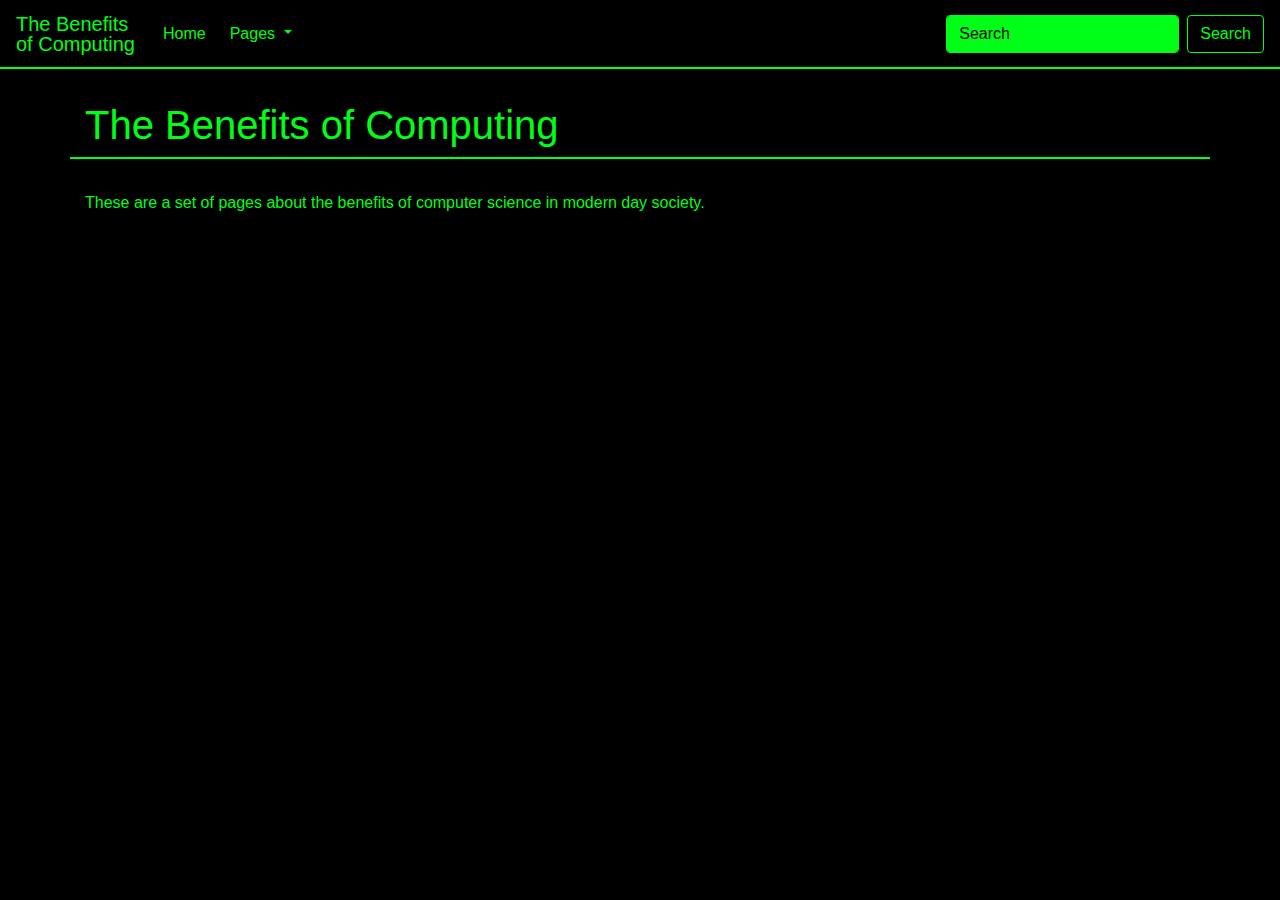
==== index.html @ 88d0cf79 "Merge remote-tracking branch 'upstream/master' merging files" ====
﻿<!DOCTYPE html>
<html>
<head>
    <meta charset="utf-8" />
    <script src="https://code.jquery.com/jquery-3.2.1.slim.min.js" integrity="sha384-KJ3o2DKtIkvYIK3UENzmM7KCkRr/rE9/Qpg6aAZGJwFDMVNA/GpGFF93hXpG5KkN" crossorigin="anonymous"></script>
    <script src="https://cdnjs.cloudflare.com/ajax/libs/popper.js/1.12.9/umd/popper.min.js" integrity="sha384-ApNbgh9B+Y1QKtv3Rn7W3mgPxhU9K/ScQsAP7hUibX39j7fakFPskvXusvfa0b4Q" crossorigin="anonymous"></script>
    <script src="https://maxcdn.bootstrapcdn.com/bootstrap/4.0.0/js/bootstrap.min.js" integrity="sha384-JZR6Spejh4U02d8jOt6vLEHfe/JQGiRRSQQxSfFWpi1MquVdAyjUar5+76PVCmYl" crossorigin="anonymous"></script>
    <link rel="stylesheet" href="https://maxcdn.bootstrapcdn.com/bootstrap/4.0.0/css/bootstrap.min.css" integrity="sha384-Gn5384xqQ1aoWXA+058RXPxPg6fy4IWvTNh0E263XmFcJlSAwiGgFAW/dAiS6JXm" crossorigin="anonymous">
    <link rel="stylesheet" href="style.css" type="text/css" />
    <title></title>
</head>
<body>
    <nav class="navbar navbar-expand-lg navbar-light bg-light">
        <a class="navbar-brand" href="index.html"><div id="brand">The Benefits <br />of Computing</div></a>
        <ul class="navbar-nav mr-auto">
            <li class="nav-item active">
                <a class="nav-link" href="index.html">Home</a>
            </li>
            <li class="nav-item dropdown">
                <a class="nav-link dropdown-toggle" href="#" id="navbarDropdown" role="button" data-toggle="dropdown" aria-haspopup="true" aria-expanded="false">
                    Pages
                </a>
                <div class="dropdown-menu" aria-labelledby="navbarDropdown">
                    <a class="dropdown-item" href="tashpages.html">Environment</a>
                    <a class="dropdown-item" href="sportcs.html">Sport</a>
                    <a class="dropdown-item" href="Bioinfomatics.html">Bioinfomatics</a>
                    <a class="dropdown-item" href="dogscs.html">Dogs</a>
                </div>
            </li>
        </ul>
        <form class="form-inline my-2 my-lg-0">
            <input class="form-control mr-sm-2" type="text" placeholder="Search" aria-label="Search" name="q">
            <button class="btn btn-outline-success my-2 my-sm-0" type="submit">Search</button>
        </form>
    </nav>
    <div class="container" id="container-header">
        <h1>The Benefits of Computing</h1>
    </div>
    <div class="container">
        <p>These are a set of pages about the benefits of computer science in modern day society. </p>
    </div>
</body>
</html>
---- style.css ----
﻿body {
    background-color: black;
    color: #00ff16;
}

.navbar {
    background-color: black !important;
    border-bottom: 2px solid #00ff16;
}

.navbar .navbar-brand {
    color: #00ff16;
}

.navbar .navbar-brand:hover,
.navbar .navbar-brand:focus {
    color: #00ff16;
}

.navbar .navbar-text {
    color: #00ff16;
}

.navbar .navbar-text a {
    color: #00ff16;
}

.navbar .navbar-text a:hover,
.navbar .navbar-text a:focus {
    color: #00ff16;
}

.navbar .navbar-nav .nav-link {
    color: #00ff16;
    border-width: 1px;
    border-radius: .25rem;
    margin: 0 0.25em;
}

.navbar .navbar-nav .nav-link:not(.disabled):hover,
.navbar .navbar-nav .nav-link:not(.disabled):focus {
    color: #00ff16;
}

.navbar .navbar-nav .dropdown-menu {
    background-color: #000000;
    border-color: #00ff16;
}

.navbar .navbar-nav .dropdown-menu .dropdown-item {
    color: #00ff16;
}

.navbar .navbar-nav .dropdown-menu .dropdown-item:hover,
.navbar .navbar-nav .dropdown-menu .dropdown-item:focus,
.navbar .navbar-nav .dropdown-menu .dropdown-item.active {
    color: black;
    background-color: #00ff16;
}

.navbar .navbar-nav .nav-item.active .nav-link,
.navbar .navbar-nav .nav-item.active .nav-link:hover,
.navbar .navbar-nav .nav-item.active .nav-link:focus,
.navbar .navbar-nav .nav-item.show .nav-link,
.navbar .navbar-nav .nav-item.show .nav-link:hover,
.navbar .navbar-nav .nav-item.show .nav-link:focus {
    color: #00ff16;
    background-color: #000000;
}

.navbar .navbar-toggle:hover,
.navbar .navbar-toggle:focus {
    background-color: #000000;
}

.navbar .navbar-toggle .navbar-toggler-icon {
    color: #00ff16;
}

.navbar .navbar-link {
    color: #00ff16;
    border: 1px solid #00ff16;
    border-radius: 0.25rem;
}

.navbar .navbar-link:hover {
    color: #00ff16;
}

@media (max-width: 575px) {
    .navbar-expand-sm .navbar-nav .show .dropdown-menu .dropdown-item {
        color: #00ff16;
    }

    .navbar-expand-sm .navbar-nav .show .dropdown-menu .dropdown-item:hover,
    .navbar-expand-sm .navbar-nav .show .dropdown-menu .dropdown-item:focus {
        color: #00ff16;
    }

    .navbar-expand-sm .navbar-nav .show .dropdown-menu .dropdown-item.active {
        color: #00ff16;
        background-color: #000000;
    }
}

@media (max-width: 767px) {
    .navbar-expand-md .navbar-nav .show .dropdown-menu .dropdown-item {
        color: #00ff16;
    }

    .navbar-expand-md .navbar-nav .show .dropdown-menu .dropdown-item:hover,
    .navbar-expand-md .navbar-nav .show .dropdown-menu .dropdown-item:focus {
        color: #00ff16;
    }

    .navbar-expand-md .navbar-nav .show .dropdown-menu .dropdown-item.active {
        color: #00ff16;
        background-color: #000000;
    }
}

@media (max-width: 991px) {
    .navbar-expand-lg .navbar-nav .show .dropdown-menu .dropdown-item {
        color: #00ff16;
    }

    .navbar-expand-lg .navbar-nav .show .dropdown-menu .dropdown-item:hover,
    .navbar-expand-lg .navbar-nav .show .dropdown-menu .dropdown-item:focus {
        color: #00ff16;
    }

    .navbar-expand-lg .navbar-nav .show .dropdown-menu .dropdown-item.active {
        color: #00ff16;
        background-color: #000000;
    }
}

@media (max-width: 1199px) {
    .navbar-expand-xl .navbar-nav .show .dropdown-menu .dropdown-item {
        color: #00ff16;
    }

    .navbar-expand-xl .navbar-nav .show .dropdown-menu .dropdown-item:hover,
    .navbar-expand-xl .navbar-nav .show .dropdown-menu .dropdown-item:focus {
        color: #00ff16;
    }

    .navbar-expand-xl .navbar-nav .show .dropdown-menu .dropdown-item.active {
        color: #00ff16;
        background-color: #000000;
    }
}

.navbar-expand .navbar-nav .show .dropdown-menu .dropdown-item {
    color: #00ff16;
}

.navbar-expand .navbar-nav .show .dropdown-menu .dropdown-item:hover,
.navbar-expand .navbar-nav .show .dropdown-menu .dropdown-item:focus {
    color: #00ff16;
}

.navbar-expand .navbar-nav .show .dropdown-menu .dropdown-item.active {
    color: #00ff16;
    background-color: #000000;
}

.btn {
    border-color: #00ff16;
    color: #00ff16;
}

.btn:focus{
    color: black !important;
}

.form-control::-webkit-input-placeholder {
    color: black;
}
.form-control:-moz-placeholder {
    color: black;
}
.form-control::-moz-placeholder {
    color: black;
}
.form-control:-ms-input-placeholder {
    color: black;
}

.btn{
    transition: color 1s background-color 1s;
}

.btn:hover {
    color: black;
    background-color: #00ff16;
}

.form-control{
    border-color: #00ff16;
    background-color: #00ff16;
    transition: background-color 0.15s;
    caret-color: #00ff16;
}

.form-control:hover, .form-control:focus {
    background-color: black;
    border-color: #00ff16;
}

.dropdown .dropdown-menu {
    display: block;
    visibility: hidden;
    opacity: 0;
    transition: all 0.2s ease;
}

.dropdown:hover .dropdown-menu {
    visibility: visible;
    opacity: 1;
}

.dropdown {
    display: inline-block;
}

.col-sm-4, .col-sm-8{
    padding: 2rem;
}

.container{
    padding-top: 2rem;
}

.imagewithtext {
    width: 100%;
    height: 100%;
    border-radius: 0.25rem;
    border: 2px solid #00ff16;
}

#brand{
    line-height: 1;
    padding-bottom: 0;
    padding-top: 1px;
}

#card-container{
    padding-right: 40rem;
    background-color: black;
}

.card {
    background-color: black;
    border-color: rgba(0, 255, 22, 1.00);
}

#card-image, #card-info{
    padding: 0.5rem;
}

#reference-icon{
    padding-bottom:0.1rem;
    padding-top: 0.1rem;
}

#reference-container {
    padding-top: 0.5rem;
}

#reference-links {
    display: inline-block;
}

#container-header {
    border-color: #00ff16;
    border-bottom: 2px solid;
}
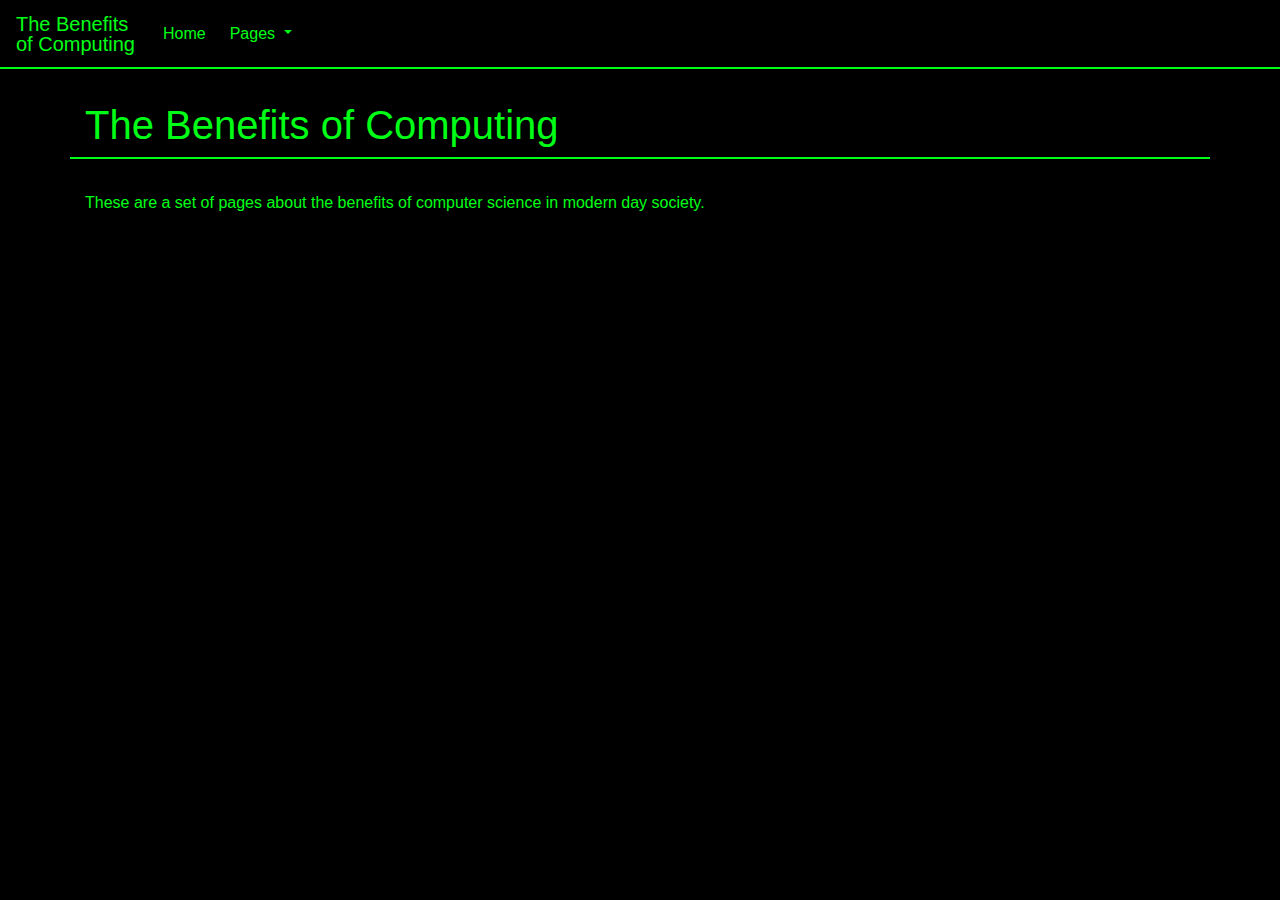
==== commit fd2cdb6b: "Navigation and style updates." ====
--- a/index.html
+++ b/index.html
@@ -7,7 +7,7 @@
     <script src="https://maxcdn.bootstrapcdn.com/bootstrap/4.0.0/js/bootstrap.min.js" integrity="sha384-JZR6Spejh4U02d8jOt6vLEHfe/JQGiRRSQQxSfFWpi1MquVdAyjUar5+76PVCmYl" crossorigin="anonymous"></script>
     <link rel="stylesheet" href="https://maxcdn.bootstrapcdn.com/bootstrap/4.0.0/css/bootstrap.min.css" integrity="sha384-Gn5384xqQ1aoWXA+058RXPxPg6fy4IWvTNh0E263XmFcJlSAwiGgFAW/dAiS6JXm" crossorigin="anonymous">
     <link rel="stylesheet" href="style.css" type="text/css" />
-    <title></title>
+    <title>Home</title>
 </head>
 <body>
     <nav class="navbar navbar-expand-lg navbar-light bg-light">
@@ -23,15 +23,15 @@
                 <div class="dropdown-menu" aria-labelledby="navbarDropdown">
                     <a class="dropdown-item" href="tashpages.html">Environment</a>
                     <a class="dropdown-item" href="sportcs.html">Sport</a>
-                    <a class="dropdown-item" href="Bioinfomatics.html">Bioinfomatics</a>
+                    <a class="dropdown-item" href="Bioinformatics.html">Bioinfomatics</a>
                     <a class="dropdown-item" href="dogscs.html">Dogs</a>
                 </div>
             </li>
         </ul>
-        <form class="form-inline my-2 my-lg-0">
+        <!--<form class="form-inline my-2 my-lg-0">
             <input class="form-control mr-sm-2" type="text" placeholder="Search" aria-label="Search" name="q">
             <button class="btn btn-outline-success my-2 my-sm-0" type="submit">Search</button>
-        </form>
+        </form>-->
     </nav>
     <div class="container" id="container-header">
         <h1>The Benefits of Computing</h1>
--- a/style.css
+++ b/style.css
@@ -275,4 +275,10 @@
 #container-header {
     border-color: #00ff16;
     border-bottom: 2px solid;
+}
+
+.table td, .table th, .table thead th {
+    border-color: #00ff16;
+    border-top-color: #00ff16;
+    border-bottom-color: #00ff16;
 }